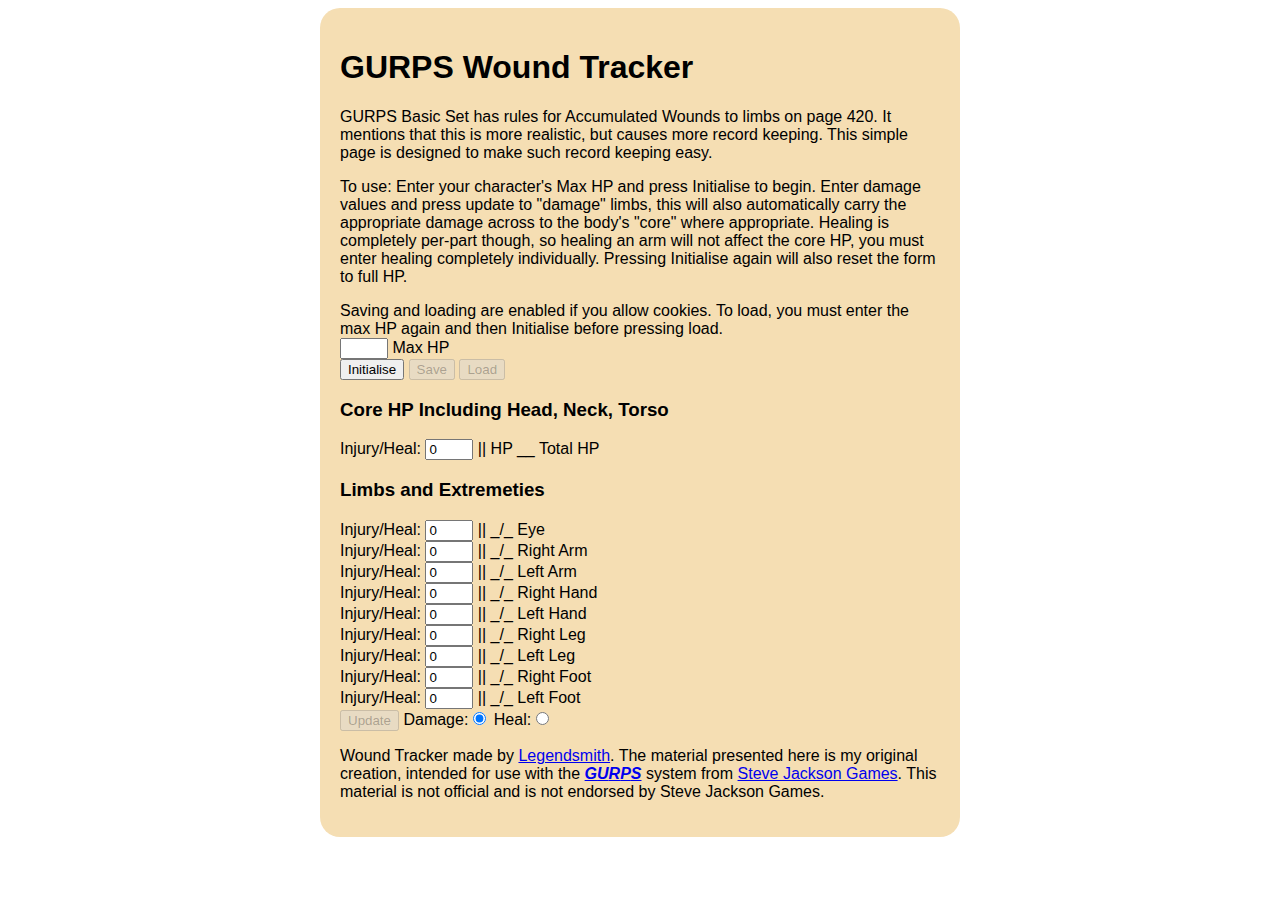
==== index.html @ 5b867927 "renamed to index for hosting" ====
<!DOCTYPE html>
<html>
<head>
  <title>GURPS Accumulative Wound Tracker v1</title>
  <style>
  .left{float:left; width:33%;}
  .insm{width:40px;}
</style>

</head>
<body style="font-family:sans-serif;">
<div id="main" style="width:600px;margin-left:auto; margin-right:auto;background-color:Wheat;border-radius:20px;padding:20px"><h1><span class="he">G</span><span class="he">U</span><span class="he">R</span><span class="he">P</span><span class="he">S</span> Wound Tracker</h1>
<p> <span class="he">G</span><span class="he">U</span><span class="he">R</span><span class="he">P</span><span class="he">S</span> Basic Set has rules for Accumulated Wounds to limbs on page 420. It mentions that this is more realistic, but causes more record keeping. This simple page is designed to make such record keeping easy.</p>
<p>To use: Enter your character's Max HP and press Initialise to begin. Enter damage values and press update to "damage" limbs, this will also automatically carry the appropriate damage across to the body's "core" where appropriate. Healing is completely per-part though, so healing an arm will not affect the core HP, you must enter healing completely individually. Pressing Initialise again will also reset the form to full HP.</p>
<span>Saving and loading are enabled if you allow cookies. To load, you must enter the max HP again and then Initialise before pressing load.</span></br>
<input class=insm type="number" id="maxhp"></input> Max HP</br>
<button id="btn_init">Initialise</button>  <button id="btn_save">Save</button> <button id="btn_load">Load</button>
</br>
<h3>Core HP Including Head, Neck, Torso</h3>
Injury/Heal: <input type="number" class=insm id="in_to" value=0 min=0  autocomplete='off'></input> || HP <span id="txt_to">__</span> Total HP </br>
<h3>Limbs and Extremeties</h3>
Injury/Heal: <input type="number" class=insm id="in_ey" value=0 min=0  autocomplete='off'></input> || <span id="txt_ey">_/_</span> Eye </br>
Injury/Heal: <input type="number" class=insm id="in_ra" value=0 min=0  autocomplete='off'></input> || <span id="txt_ra">_/_</span> Right Arm</br>
Injury/Heal: <input type="number" class=insm id="in_la" value=0 min=0  autocomplete='off'></input> || <span id="txt_la">_/_</span> Left Arm</br>
Injury/Heal: <input type="number" class=insm id="in_rh" value=0 min=0  autocomplete='off'></input> || <span id="txt_rh">_/_</span> Right Hand</br>
Injury/Heal: <input type="number" class=insm id="in_lh" value=0 min=0  autocomplete='off'></input> || <span id="txt_lh">_/_</span> Left Hand</br>
Injury/Heal: <input type="number" class=insm id="in_rl" value=0 min=0  autocomplete='off'></input> || <span id="txt_rl">_/_</span> Right Leg</br>
Injury/Heal: <input type="number" class=insm id="in_ll" value=0 min=0  autocomplete='off'></input> || <span id="txt_ll">_/_</span> Left Leg</br>
Injury/Heal: <input type="number" class=insm id="in_rf" value=0 min=0  autocomplete='off'></input> || <span id="txt_rf">_/_</span> Right Foot</br>
Injury/Heal: <input type="number" class=insm id="in_lf" value=0 min=0  autocomplete='off'></input> || <span id="txt_lf">_/_</span> Left Foot</br>
<button id="btn_updt">Update</button> Damage:<input type="radio" name="group_hd" value="damage" checked id="rb_d"> Heal:<input type="radio" name="group_hd" value="heal">
<script>
document.onclick=function(){
	function getRandomColor() {
    var letters = '0123456789ABCDEF';
    var color = '#';
    for (var i = 0; i < 6; i++ ) {
        color += letters[Math.floor(Math.random() * 16)];
    }
    return color;
	}
	var helements = document.querySelectorAll(".he")
	for (var i = 0; i < helements.length; i++) {
    helements[i].style.color = getRandomColor()
}

}


btn_updt.disabled = true
btn_save.disabled = true
btn_load.disabled = true
var ey = {
    "mod": 10,
    "hhash": "ey"
};
var ra = {
    "mod": 2,
    "hhash": "ra"
};
var la = {
    "mod": 2,
    "hhash": "la"
};
var rh = {
    "mod": 3,
    "hhash": "rh"
};
var lh = {
    "mod": 3,
    "hhash": "lh"
};
var rl = {
    "mod": 2,
    "hhash": "rl"
};
var ll = {
    "mod": 2,
    "hhash": "ll"
};
var rf = {
    "mod": 3,
    "hhash": "rf"
};
var lf = {
    "mod": 3,
    "hhash": "lf"
};
fullhp = 1
var parts = [ey, ra, la, rh, lh, rl, ll, rf, lf]


btn_save.onclick=function save(){
	document.cookie = ey.hp+ "|" +ra.hp+ "|" +la.hp+ "|" +rh.hp+ "|" +lh.hp+ "|" +rl.hp+ "|" +ll.hp+ "|" +rf.hp+ "|" +lf.hp+"|"+fullhp+"|\0"
}

btn_load.onclick=function load(){
	var ar =document.cookie.split('|');
	for (i = 0; i < parts.length; i++) {
        parts[i].hp = ar[i]
        var textfield = "txt_" + parts[i].hhash

        if (parts[i].hp <= -(parts[i].max+1) * 2) {
                document.getElementById("txt_" + parts[i].hhash).innerHTML = "<span style=\"color:Purple\">HP: "+parts[i].hp + "/" + parts[i].max + " <b>DESTROYED/DISMEMBERED</b></span>"
            } else if (parts[i].hp < 0) {
                document.getElementById(textfield).innerHTML = "<span style=\"color:red\">HP: "+parts[i].hp + "/" + parts[i].max + " CRIPPLED </span>"
            } else {
                document.getElementById(textfield).innerHTML = "<span style=\"color:green\">HP: "+parts[i].hp + "/" + parts[i].max+ "</span>"
            }
    }
    fullhp = parseInt(ar[9])
    document.getElementById("txt_to").innerHTML = fullhp + "/" + maxhp.value;

}

btn_init.onclick = function init() {
    //var parts = [ey, ra, la, rh, lh, rl, ll, rf, lf];
    fullhp = maxhp.value
    document.getElementById("txt_to").innerHTML = maxhp.value + "/" + maxhp.value;
    for (i = 0; i < parts.length; i++) {
        var textfield = "txt_" + parts[i].hhash
        parts[i].max = Math.floor(maxhp.value / parts[i].mod);
        parts[i].hp = Math.floor(maxhp.value / parts[i].mod);
        document.getElementById(textfield).innerHTML = parts[i].hp + "/" + parts[i].max;
if (parts[i].hp <= -(parts[i].max+1) * 2) {
                document.getElementById("txt_" + parts[i].hhash).innerHTML = "<span style=\"color:Purple\">HP: "+parts[i].hp + "/" + parts[i].max + " <b>DESTROYED/DISMEMBERED</b></span>"
            } else if (parts[i].hp < 0) {
                document.getElementById(textfield).innerHTML = "<span style=\"color:red\">HP: "+parts[i].hp + "/" + parts[i].max + " CRIPPLED </span>"
            } else {
                document.getElementById(textfield).innerHTML = "<span style=\"color:green\">HP: "+parts[i].hp + "/" + parts[i].max+ "</span>"
            }
    }
    btn_updt.disabled = false
    btn_save.disabled = false
	btn_load.disabled = false
}


btn_updt.onclick = function update() {
    //var parts = [ey, ra, la, rh, lh, rl, ll, rf, lf];

    if (document.getElementById("rb_d").checked) { //damage--------------------
        fullhp -= in_to.value
        for (i = 0; i < parts.length; i++) {
            var textfield = "txt_" + parts[i].hhash
            var _input = parseInt(document.getElementById("in_" + parts[i].hhash).value); //get the damage dealt


            if (_input > parts[i].hp && parts[i].hp > 0) {
                fullhp -= parts[i].hp
                parts[i].hp -= _input
            } else if (parts[i].hp <= 0) {
                parts[i].hp -= _input
            } else {
                fullhp -= _input;
                parts[i].hp -= _input;
            }

            /*if(parts[i].hp >= 0){
            document.getElementById(textfield).innerHTML = parts[i].hp+"/"+parts[i].max;
            	if(_input>parts[i].max){
            		fullhp -= parts[i].max+1
            	}else{fullhp -=_input}}else*/
            if (parts[i].hp <= -(parts[i].max+1) * 2) {
                document.getElementById("txt_" + parts[i].hhash).innerHTML = "<span style=\"color:Purple\">HP: "+parts[i].hp + "/" + parts[i].max + " <b>DESTROYED/DISMEMBERED</b></span>"
            } else if (parts[i].hp < 0) {
                document.getElementById(textfield).innerHTML = "<span style=\"color:red\">HP: "+parts[i].hp + "/" + parts[i].max + " CRIPPLED </span>"
            } else {
                document.getElementById(textfield).innerHTML = "<span style=\"color:green\">HP: "+parts[i].hp + "/" + parts[i].max+ "</span>"
            }
        }
    } else { //healing----------------
        fullhp += parseInt(in_to.value)
        for (i = 0; i < parts.length; i++) {
            var textfield = "txt_" + parts[i].hhash
            var _input = parseInt(document.getElementById("in_" + parts[i].hhash).value); //get the heal amount

            parts[i].hp += _input
            if (parts[i].hp > parts[i].max){parts[i].hp=parts[i].max};

            if (parts[i].hp <= -(parts[i].max+1) * 2) {
                document.getElementById("txt_" + parts[i].hhash).innerHTML = "<span style=\"color:Purple\">HP: "+parts[i].hp + "/" + parts[i].max + " <b>DESTROYED/DISMEMBERED</b></span>"
            } else if (parts[i].hp < 0) {
                document.getElementById(textfield).innerHTML = "<span style=\"color:red\">HP: "+parts[i].hp + "/" + parts[i].max + " CRIPPLED </span>"
            } else {
                document.getElementById(textfield).innerHTML = "<span style=\"color:green\">HP: "+parts[i].hp + "/" + parts[i].max+ "</span>"
            }
        }
    }


    

    if (fullhp > maxhp.value) {
        fullhp = maxhp.value
    }
    document.getElementById("txt_to").innerHTML = fullhp + "/" + maxhp.value;
}
</script><p>Wound Tracker made by <a href="mailto:legendsmith.au@gmail.com">Legendsmith</a>. The material presented here is my original creation, intended for use with the <a href="http://www.sjgames.com/gurps/"><b><i><span class="he">G</span><span class="he">U</span><span class="he">R</span><span class="he">P</span><span class="he">S</span></i></b></a> system from <a href="http://www.sjgames.com/">Steve Jackson Games</a>. This material is not official and is not endorsed by Steve Jackson Games.</p></div>

</body>
</html>
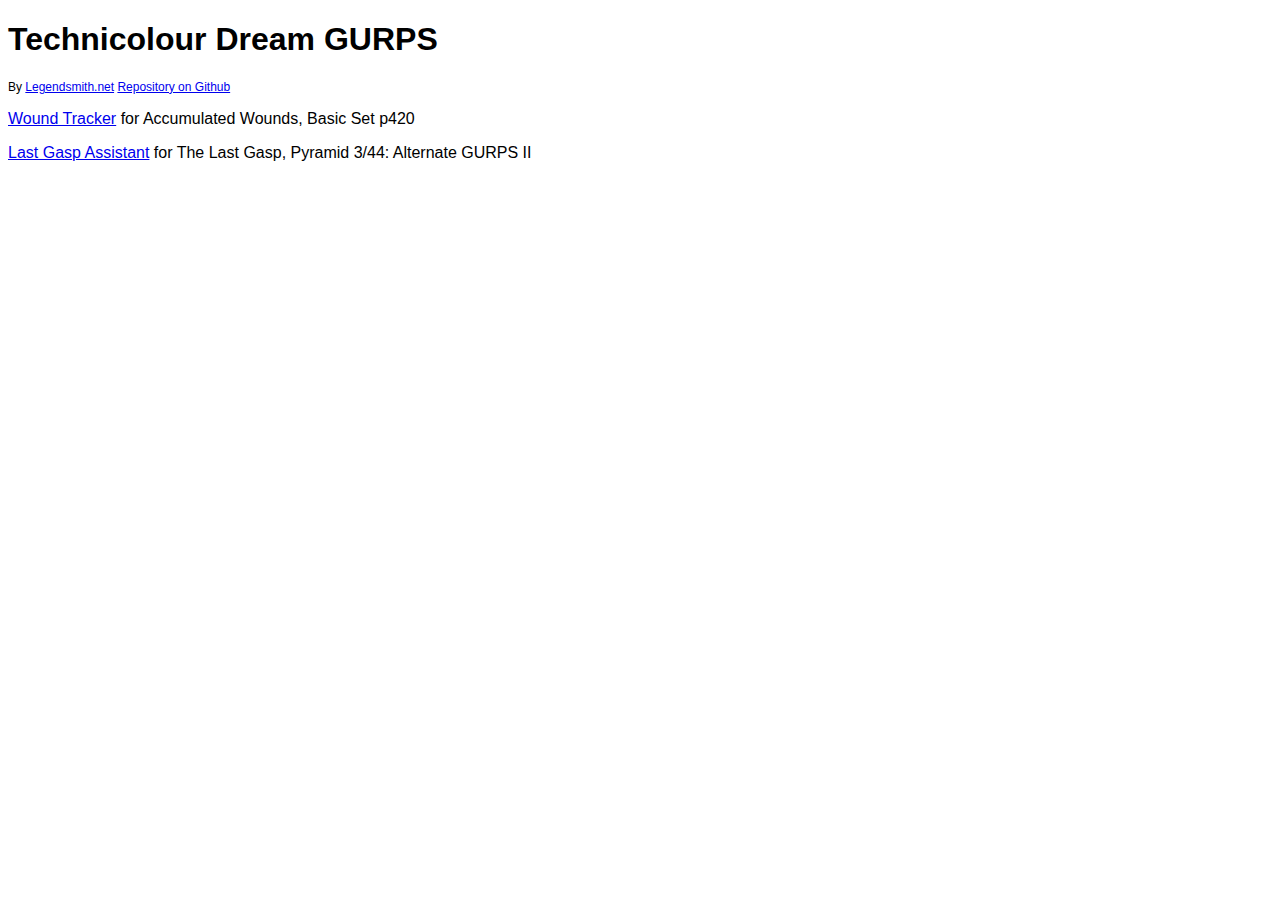
==== commit 896ae403: "added link to respository." ====
--- a/index.html
+++ b/index.html
@@ -1,202 +1,32 @@
-<!DOCTYPE html>
-<html>
-<head>
-  <title>GURPS Accumulative Wound Tracker v1</title>
-  <style>
-  .left{float:left; width:33%;}
-  .insm{width:40px;}
-</style>
-
-</head>
-<body style="font-family:sans-serif;">
-<div id="main" style="width:600px;margin-left:auto; margin-right:auto;background-color:Wheat;border-radius:20px;padding:20px"><h1><span class="he">G</span><span class="he">U</span><span class="he">R</span><span class="he">P</span><span class="he">S</span> Wound Tracker</h1>
-<p> <span class="he">G</span><span class="he">U</span><span class="he">R</span><span class="he">P</span><span class="he">S</span> Basic Set has rules for Accumulated Wounds to limbs on page 420. It mentions that this is more realistic, but causes more record keeping. This simple page is designed to make such record keeping easy.</p>
-<p>To use: Enter your character's Max HP and press Initialise to begin. Enter damage values and press update to "damage" limbs, this will also automatically carry the appropriate damage across to the body's "core" where appropriate. Healing is completely per-part though, so healing an arm will not affect the core HP, you must enter healing completely individually. Pressing Initialise again will also reset the form to full HP.</p>
-<span>Saving and loading are enabled if you allow cookies. To load, you must enter the max HP again and then Initialise before pressing load.</span></br>
-<input class=insm type="number" id="maxhp"></input> Max HP</br>
-<button id="btn_init">Initialise</button>  <button id="btn_save">Save</button> <button id="btn_load">Load</button>
-</br>
-<h3>Core HP Including Head, Neck, Torso</h3>
-Injury/Heal: <input type="number" class=insm id="in_to" value=0 min=0  autocomplete='off'></input> || HP <span id="txt_to">__</span> Total HP </br>
-<h3>Limbs and Extremeties</h3>
-Injury/Heal: <input type="number" class=insm id="in_ey" value=0 min=0  autocomplete='off'></input> || <span id="txt_ey">_/_</span> Eye </br>
-Injury/Heal: <input type="number" class=insm id="in_ra" value=0 min=0  autocomplete='off'></input> || <span id="txt_ra">_/_</span> Right Arm</br>
-Injury/Heal: <input type="number" class=insm id="in_la" value=0 min=0  autocomplete='off'></input> || <span id="txt_la">_/_</span> Left Arm</br>
-Injury/Heal: <input type="number" class=insm id="in_rh" value=0 min=0  autocomplete='off'></input> || <span id="txt_rh">_/_</span> Right Hand</br>
-Injury/Heal: <input type="number" class=insm id="in_lh" value=0 min=0  autocomplete='off'></input> || <span id="txt_lh">_/_</span> Left Hand</br>
-Injury/Heal: <input type="number" class=insm id="in_rl" value=0 min=0  autocomplete='off'></input> || <span id="txt_rl">_/_</span> Right Leg</br>
-Injury/Heal: <input type="number" class=insm id="in_ll" value=0 min=0  autocomplete='off'></input> || <span id="txt_ll">_/_</span> Left Leg</br>
-Injury/Heal: <input type="number" class=insm id="in_rf" value=0 min=0  autocomplete='off'></input> || <span id="txt_rf">_/_</span> Right Foot</br>
-Injury/Heal: <input type="number" class=insm id="in_lf" value=0 min=0  autocomplete='off'></input> || <span id="txt_lf">_/_</span> Left Foot</br>
-<button id="btn_updt">Update</button> Damage:<input type="radio" name="group_hd" value="damage" checked id="rb_d"> Heal:<input type="radio" name="group_hd" value="heal">
-<script>
-document.onclick=function(){
-	function getRandomColor() {
-    var letters = '0123456789ABCDEF';
-    var color = '#';
-    for (var i = 0; i < 6; i++ ) {
-        color += letters[Math.floor(Math.random() * 16)];
-    }
-    return color;
-	}
-	var helements = document.querySelectorAll(".he")
-	for (var i = 0; i < helements.length; i++) {
-    helements[i].style.color = getRandomColor()
-}
-
-}
-
-
-btn_updt.disabled = true
-btn_save.disabled = true
-btn_load.disabled = true
-var ey = {
-    "mod": 10,
-    "hhash": "ey"
-};
-var ra = {
-    "mod": 2,
-    "hhash": "ra"
-};
-var la = {
-    "mod": 2,
-    "hhash": "la"
-};
-var rh = {
-    "mod": 3,
-    "hhash": "rh"
-};
-var lh = {
-    "mod": 3,
-    "hhash": "lh"
-};
-var rl = {
-    "mod": 2,
-    "hhash": "rl"
-};
-var ll = {
-    "mod": 2,
-    "hhash": "ll"
-};
-var rf = {
-    "mod": 3,
-    "hhash": "rf"
-};
-var lf = {
-    "mod": 3,
-    "hhash": "lf"
-};
-fullhp = 1
-var parts = [ey, ra, la, rh, lh, rl, ll, rf, lf]
-
-
-btn_save.onclick=function save(){
-	document.cookie = ey.hp+ "|" +ra.hp+ "|" +la.hp+ "|" +rh.hp+ "|" +lh.hp+ "|" +rl.hp+ "|" +ll.hp+ "|" +rf.hp+ "|" +lf.hp+"|"+fullhp+"|\0"
-}
-
-btn_load.onclick=function load(){
-	var ar =document.cookie.split('|');
-	for (i = 0; i < parts.length; i++) {
-        parts[i].hp = ar[i]
-        var textfield = "txt_" + parts[i].hhash
-
-        if (parts[i].hp <= -(parts[i].max+1) * 2) {
-                document.getElementById("txt_" + parts[i].hhash).innerHTML = "<span style=\"color:Purple\">HP: "+parts[i].hp + "/" + parts[i].max + " <b>DESTROYED/DISMEMBERED</b></span>"
-            } else if (parts[i].hp < 0) {
-                document.getElementById(textfield).innerHTML = "<span style=\"color:red\">HP: "+parts[i].hp + "/" + parts[i].max + " CRIPPLED </span>"
-            } else {
-                document.getElementById(textfield).innerHTML = "<span style=\"color:green\">HP: "+parts[i].hp + "/" + parts[i].max+ "</span>"
-            }
-    }
-    fullhp = parseInt(ar[9])
-    document.getElementById("txt_to").innerHTML = fullhp + "/" + maxhp.value;
-
-}
-
-btn_init.onclick = function init() {
-    //var parts = [ey, ra, la, rh, lh, rl, ll, rf, lf];
-    fullhp = maxhp.value
-    document.getElementById("txt_to").innerHTML = maxhp.value + "/" + maxhp.value;
-    for (i = 0; i < parts.length; i++) {
-        var textfield = "txt_" + parts[i].hhash
-        parts[i].max = Math.floor(maxhp.value / parts[i].mod);
-        parts[i].hp = Math.floor(maxhp.value / parts[i].mod);
-        document.getElementById(textfield).innerHTML = parts[i].hp + "/" + parts[i].max;
-if (parts[i].hp <= -(parts[i].max+1) * 2) {
-                document.getElementById("txt_" + parts[i].hhash).innerHTML = "<span style=\"color:Purple\">HP: "+parts[i].hp + "/" + parts[i].max + " <b>DESTROYED/DISMEMBERED</b></span>"
-            } else if (parts[i].hp < 0) {
-                document.getElementById(textfield).innerHTML = "<span style=\"color:red\">HP: "+parts[i].hp + "/" + parts[i].max + " CRIPPLED </span>"
-            } else {
-                document.getElementById(textfield).innerHTML = "<span style=\"color:green\">HP: "+parts[i].hp + "/" + parts[i].max+ "</span>"
-            }
-    }
-    btn_updt.disabled = false
-    btn_save.disabled = false
-	btn_load.disabled = false
-}
-
-
-btn_updt.onclick = function update() {
-    //var parts = [ey, ra, la, rh, lh, rl, ll, rf, lf];
-
-    if (document.getElementById("rb_d").checked) { //damage--------------------
-        fullhp -= in_to.value
-        for (i = 0; i < parts.length; i++) {
-            var textfield = "txt_" + parts[i].hhash
-            var _input = parseInt(document.getElementById("in_" + parts[i].hhash).value); //get the damage dealt
-
-
-            if (_input > parts[i].hp && parts[i].hp > 0) {
-                fullhp -= parts[i].hp
-                parts[i].hp -= _input
-            } else if (parts[i].hp <= 0) {
-                parts[i].hp -= _input
-            } else {
-                fullhp -= _input;
-                parts[i].hp -= _input;
-            }
-
-            /*if(parts[i].hp >= 0){
-            document.getElementById(textfield).innerHTML = parts[i].hp+"/"+parts[i].max;
-            	if(_input>parts[i].max){
-            		fullhp -= parts[i].max+1
-            	}else{fullhp -=_input}}else*/
-            if (parts[i].hp <= -(parts[i].max+1) * 2) {
-                document.getElementById("txt_" + parts[i].hhash).innerHTML = "<span style=\"color:Purple\">HP: "+parts[i].hp + "/" + parts[i].max + " <b>DESTROYED/DISMEMBERED</b></span>"
-            } else if (parts[i].hp < 0) {
-                document.getElementById(textfield).innerHTML = "<span style=\"color:red\">HP: "+parts[i].hp + "/" + parts[i].max + " CRIPPLED </span>"
-            } else {
-                document.getElementById(textfield).innerHTML = "<span style=\"color:green\">HP: "+parts[i].hp + "/" + parts[i].max+ "</span>"
-            }
-        }
-    } else { //healing----------------
-        fullhp += parseInt(in_to.value)
-        for (i = 0; i < parts.length; i++) {
-            var textfield = "txt_" + parts[i].hhash
-            var _input = parseInt(document.getElementById("in_" + parts[i].hhash).value); //get the heal amount
-
-            parts[i].hp += _input
-            if (parts[i].hp > parts[i].max){parts[i].hp=parts[i].max};
-
-            if (parts[i].hp <= -(parts[i].max+1) * 2) {
-                document.getElementById("txt_" + parts[i].hhash).innerHTML = "<span style=\"color:Purple\">HP: "+parts[i].hp + "/" + parts[i].max + " <b>DESTROYED/DISMEMBERED</b></span>"
-            } else if (parts[i].hp < 0) {
-                document.getElementById(textfield).innerHTML = "<span style=\"color:red\">HP: "+parts[i].hp + "/" + parts[i].max + " CRIPPLED </span>"
-            } else {
-                document.getElementById(textfield).innerHTML = "<span style=\"color:green\">HP: "+parts[i].hp + "/" + parts[i].max+ "</span>"
-            }
-        }
-    }
-
-
-    
-
-    if (fullhp > maxhp.value) {
-        fullhp = maxhp.value
-    }
-    document.getElementById("txt_to").innerHTML = fullhp + "/" + maxhp.value;
-}
-</script><p>Wound Tracker made by <a href="mailto:legendsmith.au@gmail.com">Legendsmith</a>. The material presented here is my original creation, intended for use with the <a href="http://www.sjgames.com/gurps/"><b><i><span class="he">G</span><span class="he">U</span><span class="he">R</span><span class="he">P</span><span class="he">S</span></i></b></a> system from <a href="http://www.sjgames.com/">Steve Jackson Games</a>. This material is not official and is not endorsed by Steve Jackson Games.</p></div>
-
-</body>
-</html> 
+<!DOCTYPE html PUBLIC "-//W3C//DTD XHTML 1.0 Transitional//EN" "http://www.w3.org/TR/xhtml1/DTD/xhtml1-transitional.dtd">
+<html xmlns="http://www.w3.org/1999/xhtml">
+<head>
+<meta http-equiv="Content-Type" content="text/html; charset=utf-8" />
+<title>Technicolor Dream GURPS</title>
+</head>
+
+<body style="font-family:Verdana, Geneva, sans-serif">
+<h1>Technicolour Dream <span class="he">G</span><span class="he">U</span><span class="he">R</span><span class="he">P</span><span class="he">S</span></h1>
+<p style="font-size:12px">By <a href="http://legendsmith.net">Legendsmith.net</a> <a href="https://github.com/Legendsmith/technicolor-dream-GURPS">Repository on Github</a></p></div></p>
+<p><a href="https://legendsmith.github.io/technicolor-dream-GURPS/woundtracker">Wound Tracker</a> for Accumulated Wounds, Basic Set p420</p>
+<p><a href="https://legendsmith.github.io/technicolor-dream-GURPS/lastgasp">Last Gasp Assistant</a> for The Last Gasp, Pyramid 3/44: Alternate GURPS II</p>
+  <script>
+document.onclick=function(){
+	function getRandomColor() {
+    var letters = '0123456789ABCDEF';
+    var color = '#';
+    for (var i = 0; i < 6; i++ ) {
+        color += letters[Math.floor(Math.random() * 16)];
+    }
+    return color;
+	}
+	var helements = document.querySelectorAll(".he")
+	for (var i = 0; i < helements.length; i++) {
+    helements[i].style.color = getRandomColor()
+}
+
+}
+  </script>
+
+</body>
+</html>
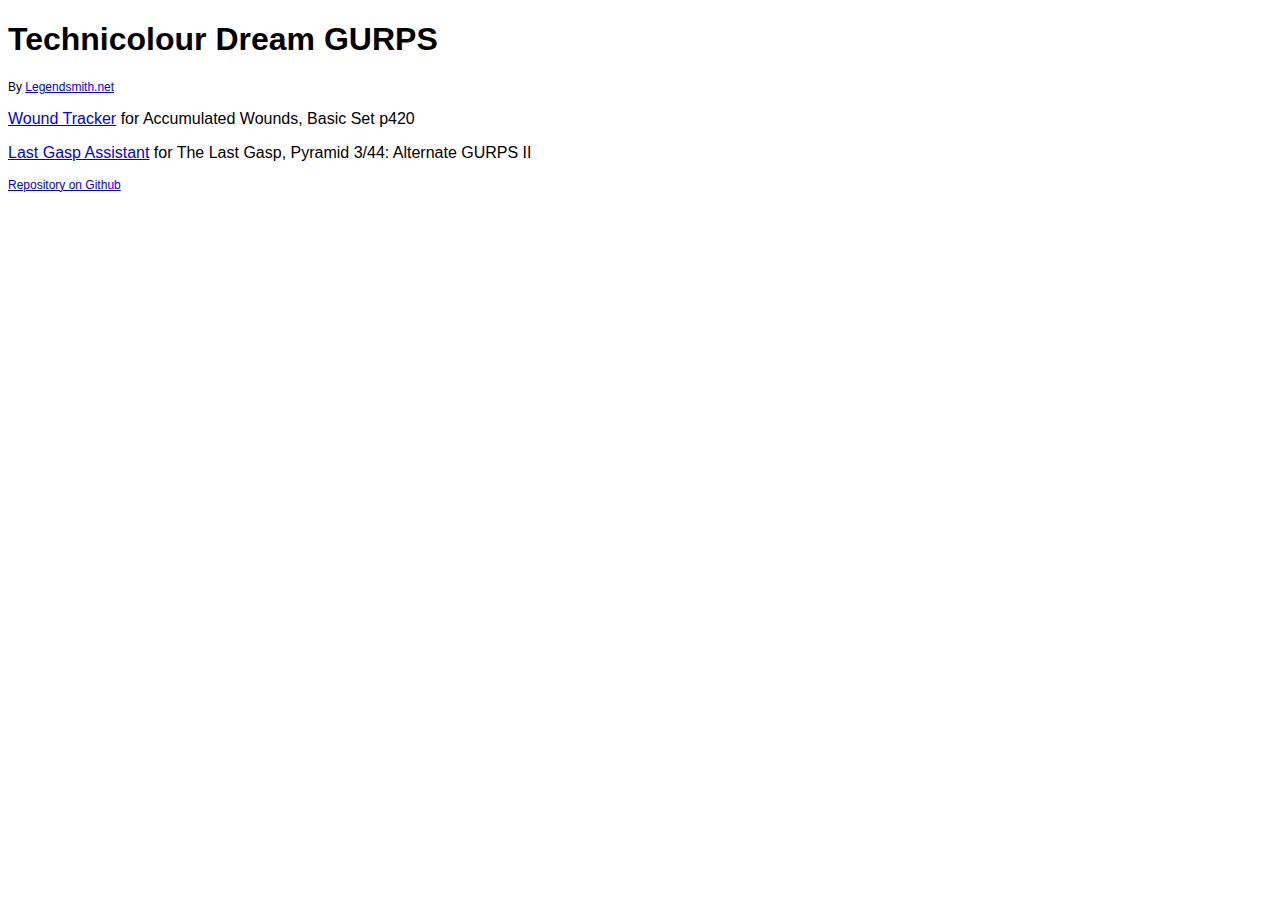
==== commit 6a8f502d: "Minor update, removed redundant link" ====
--- a/index.html
+++ b/index.html
@@ -7,9 +7,10 @@
 
 <body style="font-family:Verdana, Geneva, sans-serif">
 <h1>Technicolour Dream <span class="he">G</span><span class="he">U</span><span class="he">R</span><span class="he">P</span><span class="he">S</span></h1>
-<p style="font-size:12px">By <a href="http://legendsmith.net">Legendsmith.net</a> <a href="https://github.com/Legendsmith/technicolor-dream-GURPS">Repository on Github</a></p></div></p>
+<p style="font-size:12px">By <a href="http://legendsmith.net">Legendsmith.net</a></p></div></p>
 <p><a href="https://legendsmith.github.io/technicolor-dream-GURPS/woundtracker">Wound Tracker</a> for Accumulated Wounds, Basic Set p420</p>
 <p><a href="https://legendsmith.github.io/technicolor-dream-GURPS/lastgasp">Last Gasp Assistant</a> for The Last Gasp, Pyramid 3/44: Alternate GURPS II</p>
+<p style="font-size:12px" ><a href="https://github.com/Legendsmith/technicolor-dream-GURPS">Repository on Github</a></p>
   <script>
 document.onclick=function(){
 	function getRandomColor() {
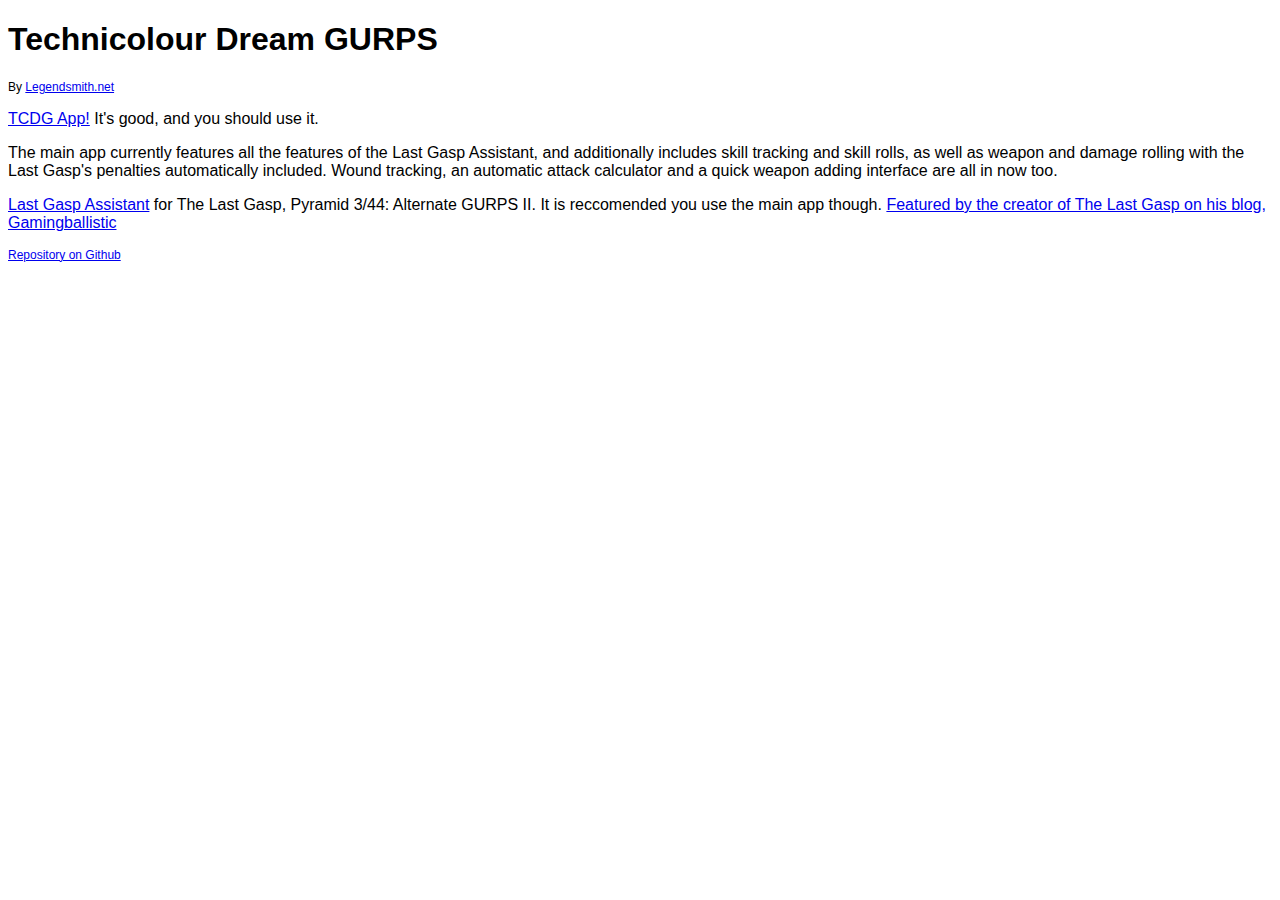
==== commit 46f4e864: "*  attack calculator fixed" ====
--- a/index.html
+++ b/index.html
@@ -8,8 +8,11 @@
 <body style="font-family:Verdana, Geneva, sans-serif">
 <h1>Technicolour Dream <span class="he">G</span><span class="he">U</span><span class="he">R</span><span class="he">P</span><span class="he">S</span></h1>
 <p style="font-size:12px">By <a href="http://legendsmith.net">Legendsmith.net</a></p></div></p>
-<p><a href="https://legendsmith.github.io/technicolor-dream-GURPS/woundtracker">Wound Tracker</a> for Accumulated Wounds, Basic Set p420</p>
-<p><a href="https://legendsmith.github.io/technicolor-dream-GURPS/lastgasp">Last Gasp Assistant</a> for The Last Gasp, Pyramid 3/44: Alternate GURPS II</p>
+<p><a href="https://legendsmith.github.io/technicolor-dream-GURPS/tcdgapp">TCDG App!</a> It's good, and you should use it.</p>
+<p>The main app currently features all the features of the Last Gasp Assistant, and additionally includes skill tracking and skill rolls, as well as weapon and damage rolling with the Last Gasp's penalties automatically included.
+Wound tracking, an automatic attack calculator and a quick weapon adding interface are all in now too.</p>
+
+<p><a href="https://legendsmith.github.io/technicolor-dream-GURPS/lastgasp">Last Gasp Assistant</a> for The Last Gasp, Pyramid 3/44: Alternate GURPS II. It is reccomended you use the main app though. <a href='https://gamingballistic.com/2016/11/15/the-last-gasp-gets-an-app/'>Featured by the creator of The Last Gasp on his blog, Gamingballistic</a></p>
 <p style="font-size:12px" ><a href="https://github.com/Legendsmith/technicolor-dream-GURPS">Repository on Github</a></p>
   <script>
 document.onclick=function(){
